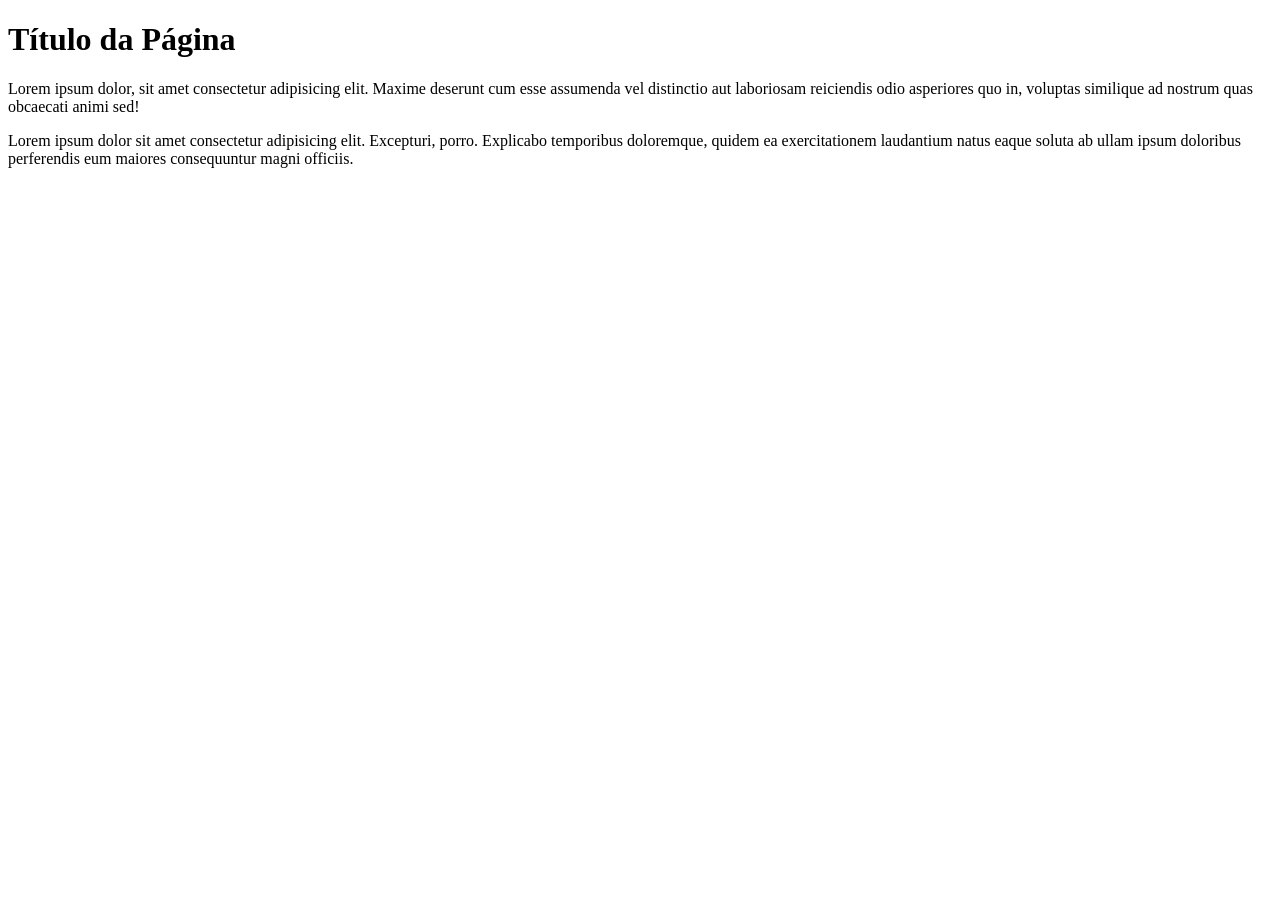
==== Conteúdo HTML/Anatomia-de-um-Documento.html @ cc043b2d "Primeiro commit para postagem de conteúdo armazenado localmente desde 2022" ====
<!DOCTYPE html>
<html lang="en"> <!-- Lang representa o idioma em que o site está-->
    
    <head>
        <meta charset= "utf-8"> 
        <meta name="viewport" content="width=device-width, initial-scale=1.0">
        <!--Meta é um tipo específico de elemento que vai representar varios tipos de meta dados da página
        O atributo charset="utf-8" comanda que o documento aceite a maior parte de caracteres possíveis.
        O segundo meta define as proporçoes do documento, para ele poder ser aberto tanto em pc's quanto em smartphones.-->
        <title>Anatomia do Documento</title>
    </head>

    <body> <!--O body é o que o usuário vai ver na página (corpo)-->
       
       <h1> Título da Página </h1>
        
       <p> Lorem ipsum dolor, sit amet consectetur adipisicing elit. Maxime deserunt cum 
           esse assumenda vel distinctio aut laboriosam reiciendis odio asperiores quo in,
           voluptas similique ad nostrum quas obcaecati animi sed!
        </p>
        <p> Lorem ipsum dolor sit amet consectetur adipisicing elit. Excepturi, porro.
            Explicabo temporibus doloremque, quidem ea exercitationem laudantium natus 
            eaque soluta ab ullam ipsum doloribus perferendis eum maiores consequuntur magni officiis.
        </p>
    
    </body> 
</html>
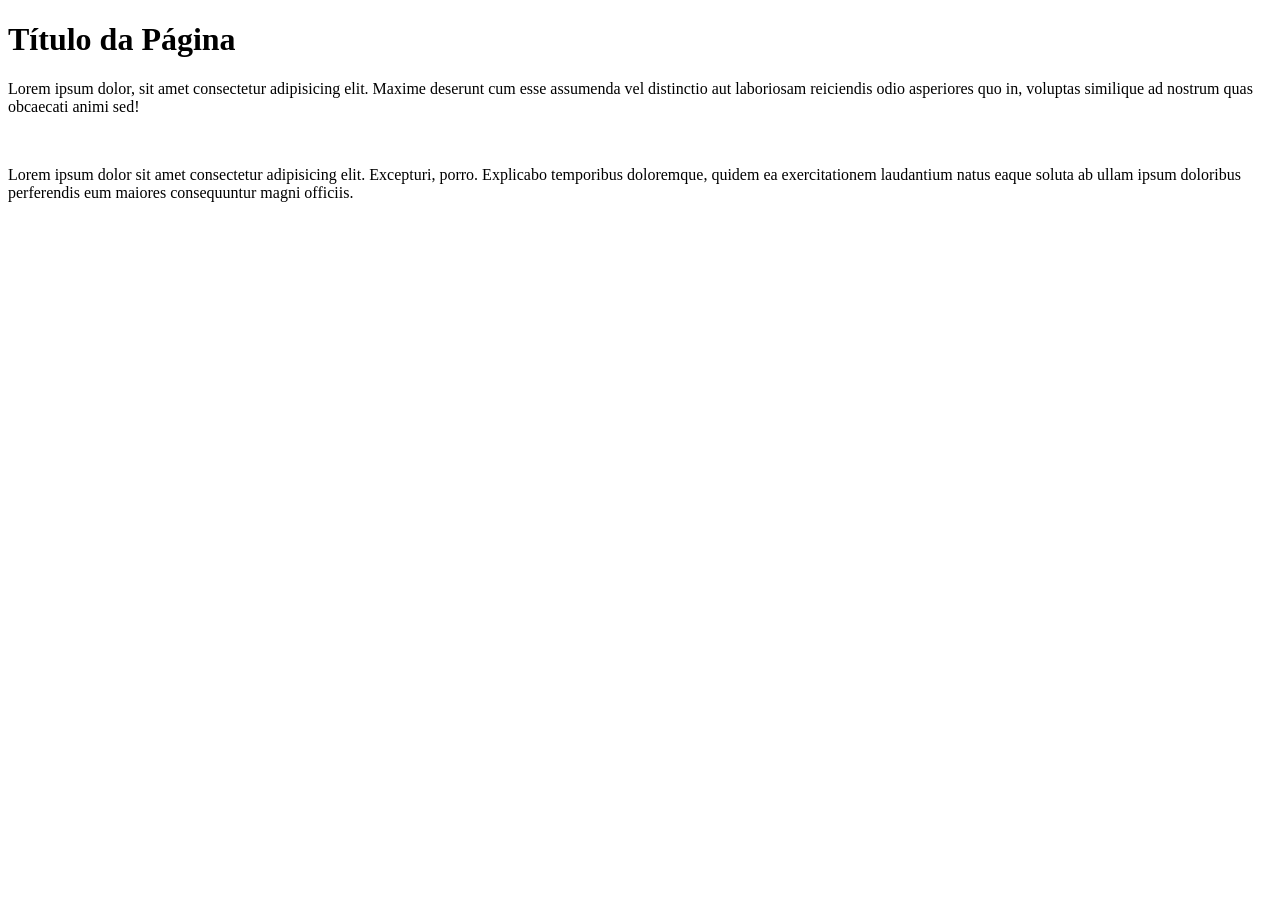
==== commit c15b65e6: "Conteúdo adicional na anatomia de um documento html" ====
--- a/Conteúdo HTML/Anatomia-de-um-Documento.html
+++ b/Conteúdo HTML/Anatomia-de-um-Documento.html
@@ -6,7 +6,8 @@
         <meta name="viewport" content="width=device-width, initial-scale=1.0">
         <!--Meta é um tipo específico de elemento que vai representar varios tipos de meta dados da página
         O atributo charset="utf-8" comanda que o documento aceite a maior parte de caracteres possíveis.
-        O segundo meta define as proporçoes do documento, para ele poder ser aberto tanto em pc's quanto em smartphones.-->
+        O segundo meta define as proporçoes do documento, para ele poder ser aberto tanto em pc's quanto em smartphones.
+        A viewport (janela virtual) se ajusta ao tamanho da tela.-->
         <title>Anatomia do Documento</title>
     </head>
 
@@ -18,6 +19,7 @@
            esse assumenda vel distinctio aut laboriosam reiciendis odio asperiores quo in,
            voluptas similique ad nostrum quas obcaecati animi sed!
         </p>
+        <br> <!-- Quebra linha -->
         <p> Lorem ipsum dolor sit amet consectetur adipisicing elit. Excepturi, porro.
             Explicabo temporibus doloremque, quidem ea exercitationem laudantium natus 
             eaque soluta ab ullam ipsum doloribus perferendis eum maiores consequuntur magni officiis.
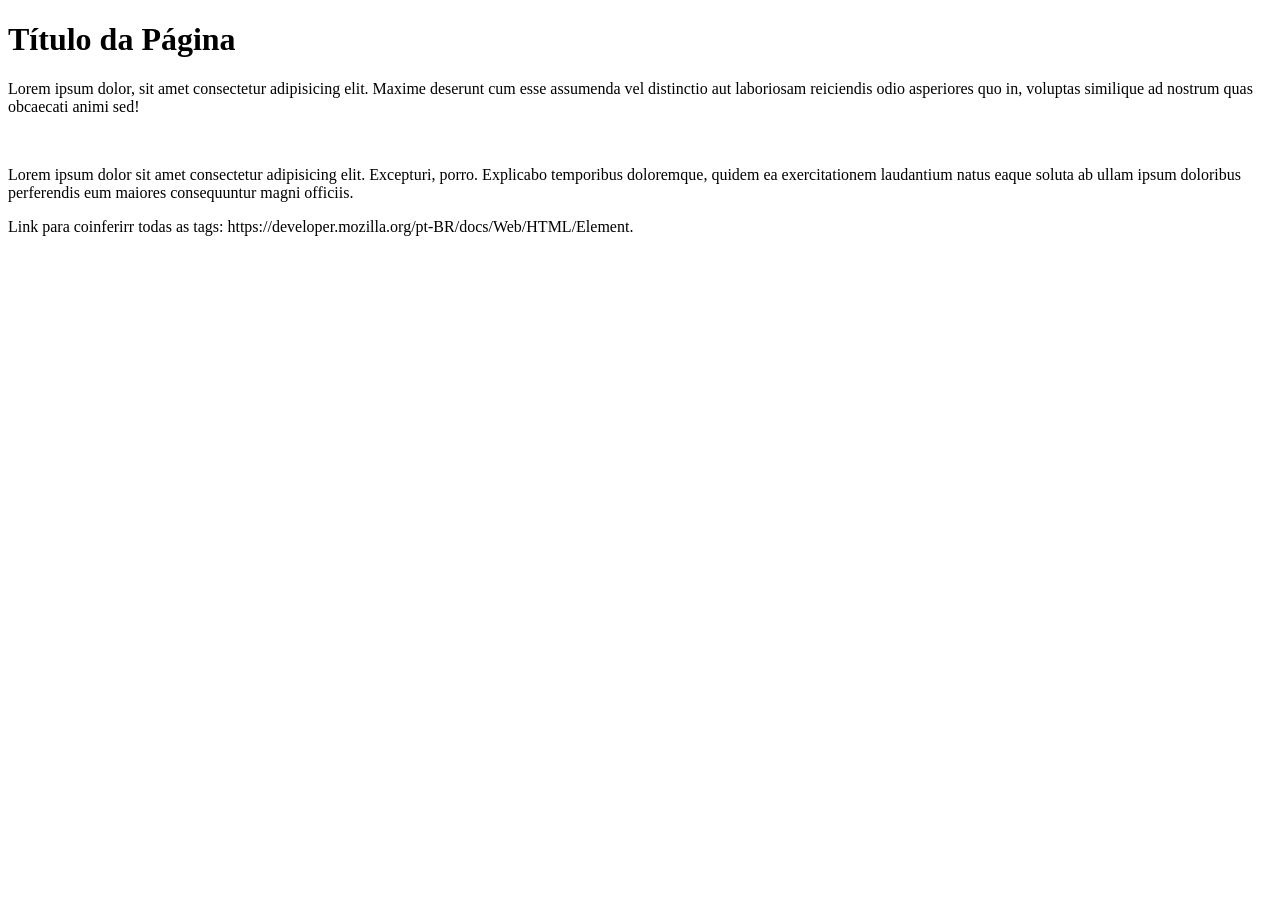
==== commit 9ae8f6d7: "Adição de link para consulta de todas as Tags HTML" ====
--- a/Conteúdo HTML/Anatomia-de-um-Documento.html
+++ b/Conteúdo HTML/Anatomia-de-um-Documento.html
@@ -25,6 +25,7 @@
             eaque soluta ab ullam ipsum doloribus perferendis eum maiores consequuntur magni officiis.
         </p>
     
+        Link para coinferirr todas as tags: https://developer.mozilla.org/pt-BR/docs/Web/HTML/Element.
     </body> 
 </html>
 
